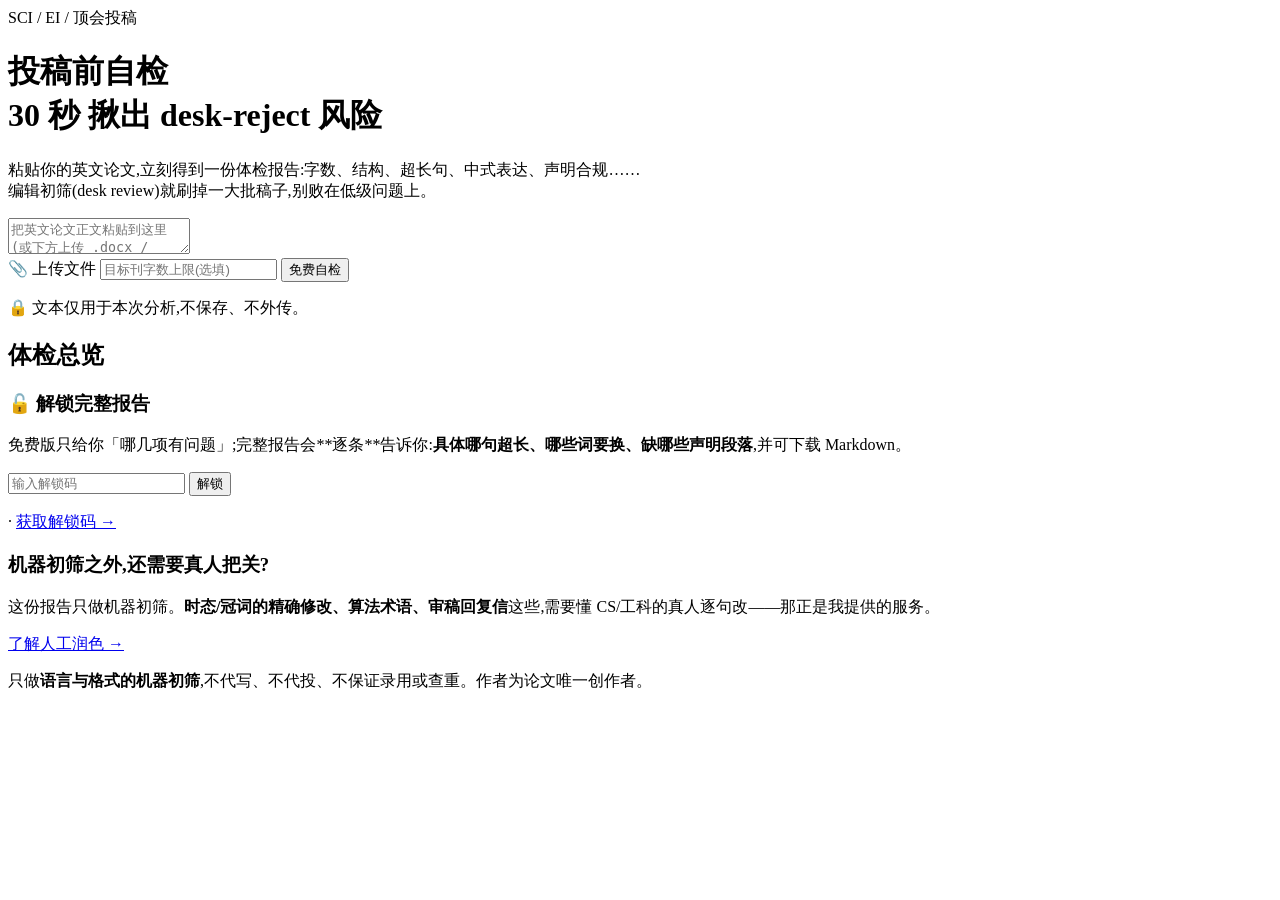
==== webapp/static/index.html @ 733d5576 "Paper Check: 投稿前自检网页版(freemium)+ CLI Co-Authored-By: Claude Fable 5 <noreply@anthropic.com>" ====
<!DOCTYPE html>
<html lang="zh-CN">
<head>
<meta charset="UTF-8" />
<meta name="viewport" content="width=device-width, initial-scale=1.0" />
<title>投稿前自检 · 30秒揪出 desk-reject 风险</title>
<meta name="description" content="粘贴英文论文,30秒得到投稿前体检报告:字数/结构/超长句/中式表达/声明合规…降低编辑秒拒概率。" />
<link rel="stylesheet" href="/style.css" />
</head>
<body>
<header class="hero">
  <div class="wrap">
    <div class="tag">SCI / EI / 顶会投稿</div>
    <h1>投稿前自检<br /><span class="emph">30 秒</span> 揪出 desk-reject 风险</h1>
    <p class="sub">粘贴你的英文论文,立刻得到一份体检报告:字数、结构、超长句、中式表达、声明合规……<br />编辑初筛(desk review)就刷掉一大批稿子,别败在低级问题上。</p>
  </div>
</header>

<main class="wrap">
  <section class="tool card">
    <textarea id="text" placeholder="把英文论文正文粘贴到这里(或下方上传 .docx / .tex / .txt)……"></textarea>
    <div class="row">
      <label class="file-btn">
        📎 上传文件
        <input type="file" id="file" accept=".txt,.md,.tex,.docx" hidden />
      </label>
      <span id="fname" class="fname"></span>
      <input type="number" id="tw" placeholder="目标刊字数上限(选填)" />
      <button id="run" class="btn-primary">免费自检</button>
    </div>
    <p class="hint">🔒 文本仅用于本次分析,不保存、不外传。</p>
  </section>

  <section id="result" class="result hidden">
    <div class="overview card">
      <h2>体检总览</h2>
      <div id="counts" class="counts"></div>
      <div id="grid" class="grid"></div>
    </div>

    <div id="paywall" class="paywall card hidden">
      <h3>🔓 解锁完整报告</h3>
      <p id="teaser" class="teaser"></p>
      <p class="paywall-desc">免费版只给你「哪几项有问题」;完整报告会**逐条**告诉你:<b>具体哪句超长、哪些词要换、缺哪些声明段落</b>,并可下载 Markdown。</p>
      <div class="unlock-row">
        <input type="text" id="unlock" placeholder="输入解锁码" />
        <button id="unlockBtn" class="btn-primary">解锁</button>
      </div>
      <p class="pay-line">
        <span id="priceText"></span>
        · <a id="payLink" href="#" target="_blank" rel="noopener">获取解锁码 →</a>
      </p>
    </div>

    <div id="detail" class="detail"></div>

    <div class="upsell card">
      <h3>机器初筛之外,还需要真人把关?</h3>
      <p>这份报告只做机器初筛。<b>时态/冠词的精确修改、算法术语、审稿回复信</b>这些,需要懂 CS/工科的真人逐句改——那正是我提供的服务。</p>
      <a class="btn-ghost" id="serviceLink" href="#" target="_blank" rel="noopener">了解人工润色 →</a>
    </div>
  </section>
</main>

<footer class="foot">
  <div class="wrap">
    <p>只做<b>语言与格式的机器初筛</b>,不代写、不代投、不保证录用或查重。作者为论文唯一创作者。</p>
  </div>
</footer>

<script src="/app.js"></script>
</body>
</html>
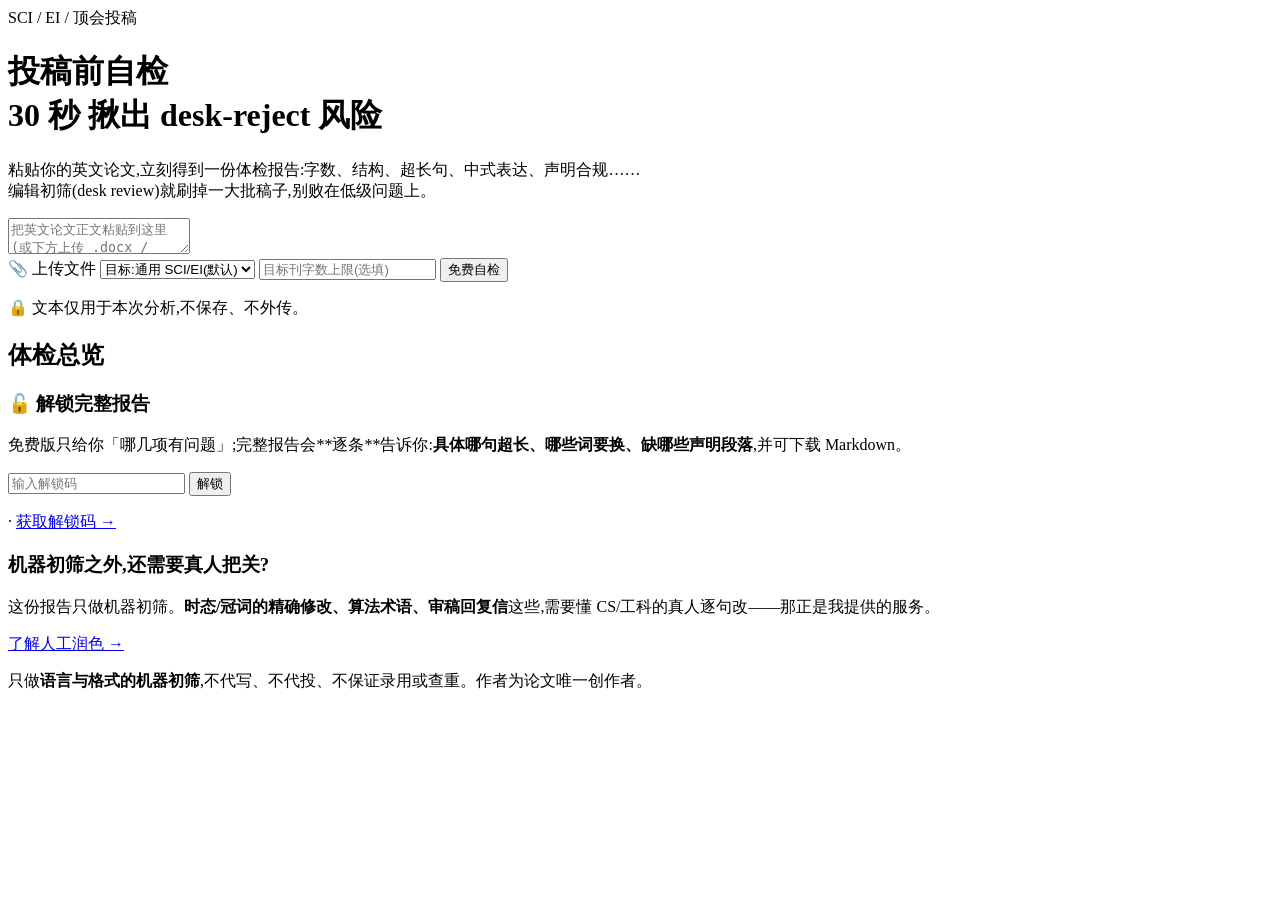
==== commit 7c875b49: "feat: 目标期刊/会议定向检查 — IEEE/ACM/NeurIPS/CVPR/AAAI/Elsevier/Springer 预设(摘要上限·双盲泄露·必备段落·引用风格) Co-Authored" ====
--- a/webapp/static/index.html
+++ b/webapp/static/index.html
@@ -25,6 +25,9 @@
         <input type="file" id="file" accept=".txt,.md,.tex,.docx" hidden />
       </label>
       <span id="fname" class="fname"></span>
+      <select id="venue" title="选择目标期刊/会议,附加定向检查">
+        <option value="generic">目标:通用 SCI/EI(默认)</option>
+      </select>
       <input type="number" id="tw" placeholder="目标刊字数上限(选填)" />
       <button id="run" class="btn-primary">免费自检</button>
     </div>
